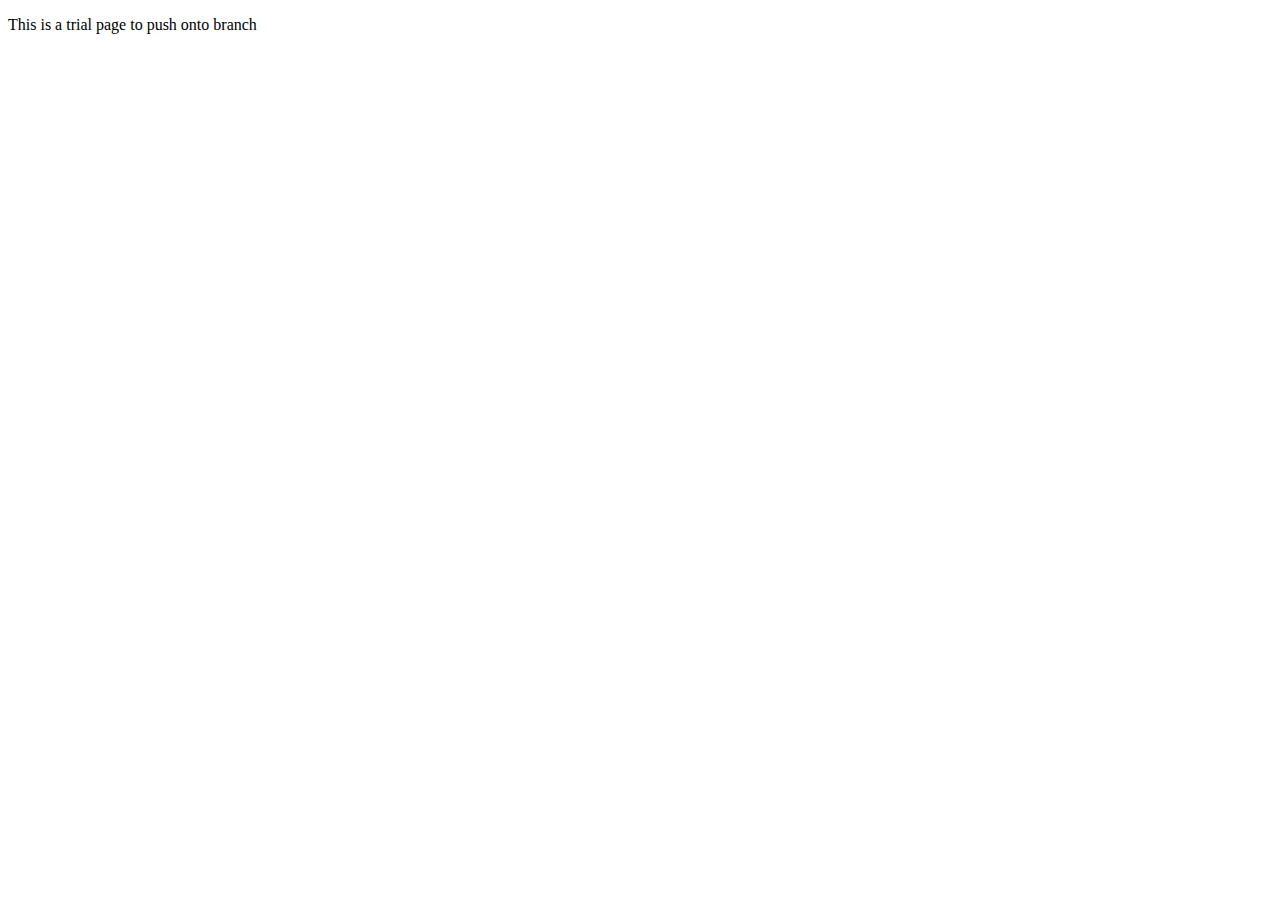
==== try.html @ 754d0db3 "Merge pull request #1 from shubhan1302/main" ====
<!DOCTYPE html>
<html lang="en">
  <head>
    <meta charset="UTF-8" />
    <meta name="viewport" content="width=device-width, initial-scale=1.0" />
    <title>Document</title>
  </head>
  <body>
    <p>This is a trial page to push onto branch</p>
  </body>
</html>
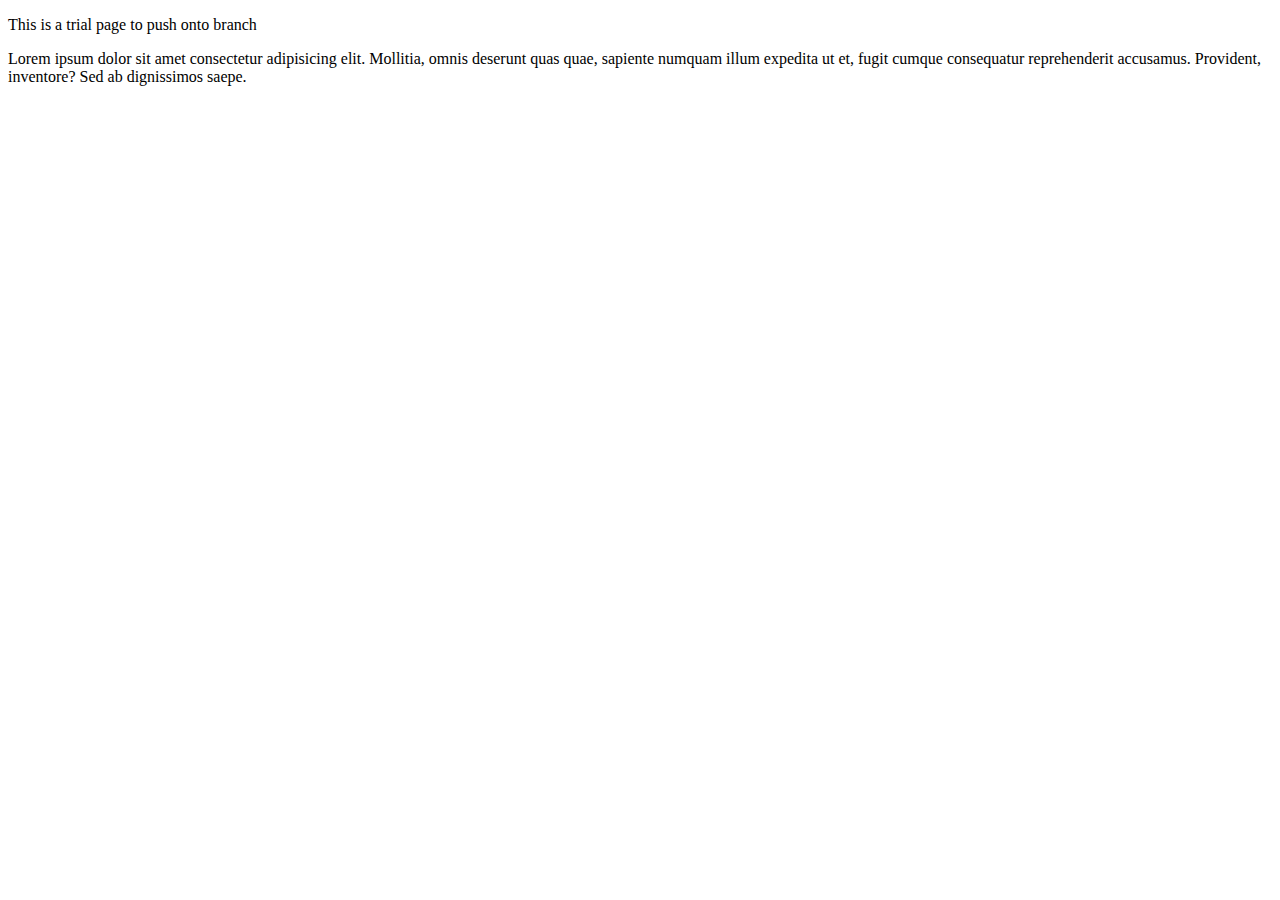
==== commit c98457c2: "Update try.html" ====
--- a/try.html
+++ b/try.html
@@ -7,5 +7,6 @@
   </head>
   <body>
     <p>This is a trial page to push onto branch</p>
+    <p>Lorem ipsum dolor sit amet consectetur adipisicing elit. Mollitia, omnis deserunt quas quae, sapiente numquam illum expedita ut et, fugit cumque consequatur reprehenderit accusamus. Provident, inventore? Sed ab dignissimos saepe.</p>
   </body>
 </html>
